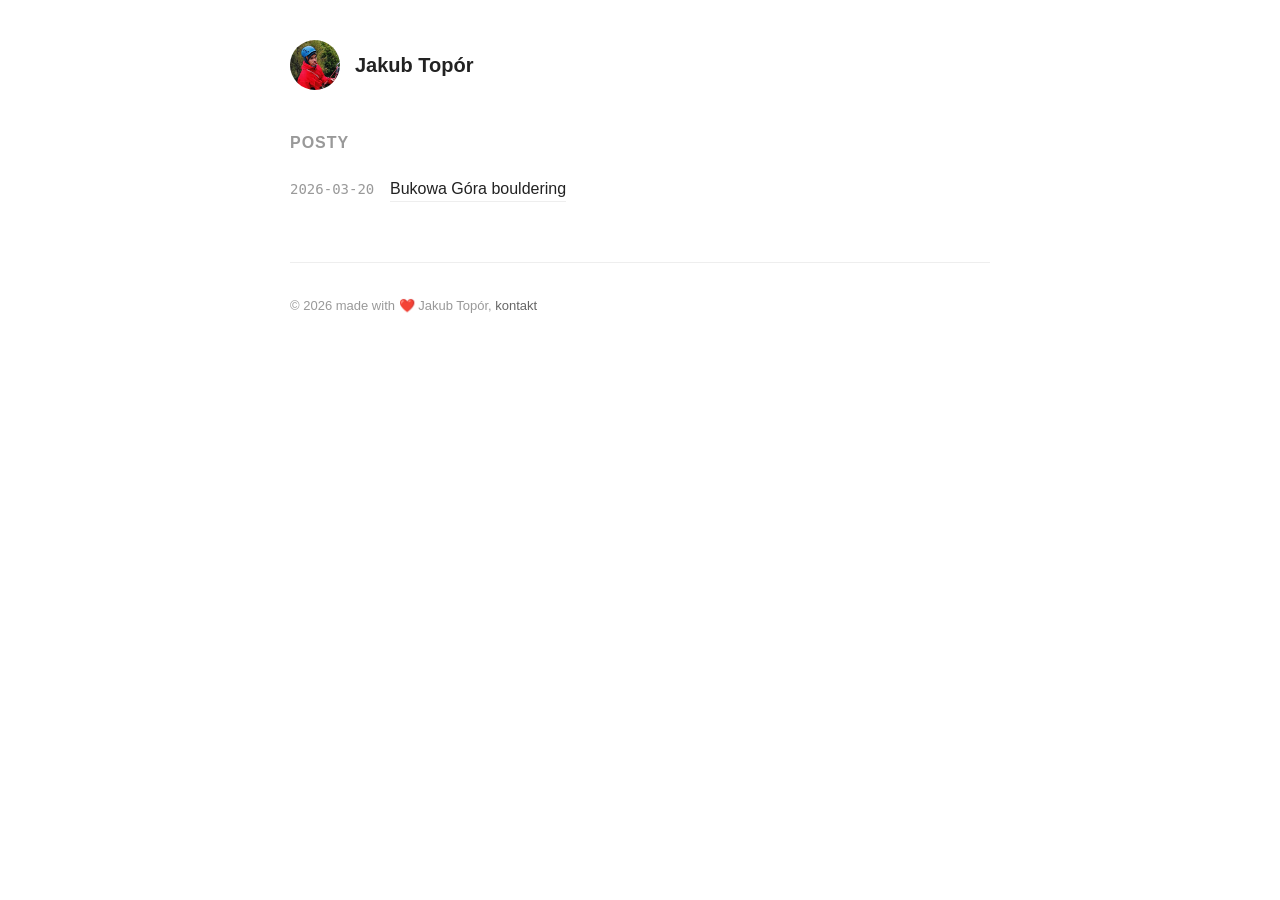
==== index.html @ a0dd06a0 "dodanie komentarzy" ====
<!DOCTYPE html>
<html lang="pl">
<head>
    <meta charset="UTF-8">
    <meta name="viewport" content="width=device-width, initial-scale=1.0">
    <title>Jakub Topór</title>
    <style>
        /* Styl inspirowany minimalizmem Haxley */
        body {
            font-family: -apple-system, BlinkMacSystemFont, "Segoe UI", Roboto, Helvetica, Arial, sans-serif;
            line-height: 1.6;
            color: #222;
            background: #fff;
            margin: 0;
            padding: 0;
        }

        .container {
            max-width: 700px;
            margin: 0 auto;
            padding: 40px 20px;
        }

        /* Nagłówek: Zdjęcie po lewej, tekst po prawej */
        header {
            margin-bottom: 40px;
        }

        .header-profile {
            display: flex;
            align-items: center;
        }

        .avatar {
            width: 50px; /* Małe zdjęcie */
            height: 50px;
            border-radius: 50%; /* Okrągłe */
            object-fit: cover;
            margin-right: 15px; /* Odstęp od tekstu */
            border: none; /* Brak ramki */
        }

        .header-text h1 {
            margin: 0;
            font-size: 20px;
            font-weight: 700;
        }

        .subtitle {
            margin: 0;
            font-size: 14px;
            color: #666;
        }

        /* Lista postów */
        h2 {
            font-size: 16px;
            text-transform: uppercase;
            letter-spacing: 1px;
            margin-bottom: 20px;
            color: #999;
        }

        .posts {
            list-style: none;
            padding: 0;
            margin: 0;
        }

        .posts li {
            margin-bottom: 12px;
            display: flex;
            align-items: baseline;
        }

        .date {
            font-family: monospace;
            font-size: 14px;
            color: #999;
            margin-right: 15px;
            min-width: 85px;
        }

        .posts a {
            color: #222;
            text-decoration: none;
            border-bottom: 1px solid #eee;
        }

        .posts a:hover {
            border-bottom: 1px solid #222;
        }

        /* Stopka */
        footer {
            margin-top: 60px;
            font-size: 13px;
            color: #999;
            border-top: 1px solid #eee;
            padding-top: 20px;
        }

        footer a {
            color: #666;
            text-decoration: none;
        }

        /* Mobile */
        @media (max-width: 480px) {
            .date {
                display: block;
                margin-bottom: 2px;
            }
            .posts li {
                display: block;
                margin-bottom: 15px;
            }
        }
    </style>
</head>
<body>

    <div class="container">
        <header>
            <div class="header-profile">
                <img src="awatar.jpeg" alt="Zdjęcie Jakub Topór" class="avatar">
                <div class="header-text">
                    <h1>Jakub Topór</h1>
                </div>
            </div>
        </header>

        <main>
            <h2>Posty</h2>
            <ul class="posts">
                <li>
                    <span class="date">2026-03-20</span>
                    <a href="2025_03_20_bukowa_gora/2025_03_20_bukowa_gora.html">Bukowa Góra bouldering</a>
                </li>
            </ul>
        </main>

        <footer>
            <p>© 2026 made with ❤️ Jakub Topór, <a href="mailto:jakubtopor@proton.me">kontakt</a></p>
        </footer>
    </div>

</body>
</html>
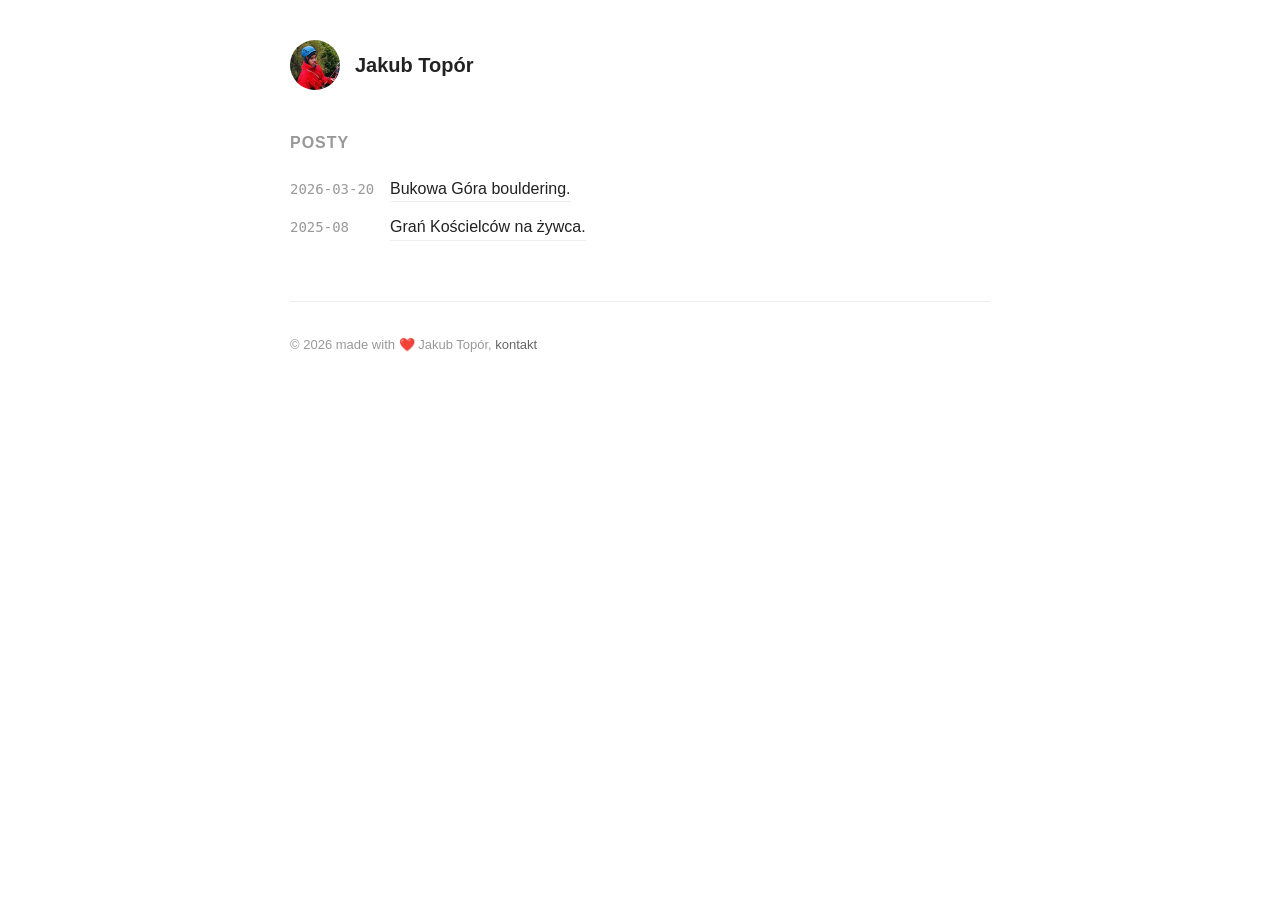
==== commit fb1f2b00: "post o grani koscielcow" ====
--- a/index.html
+++ b/index.html
@@ -135,7 +135,11 @@
             <ul class="posts">
                 <li>
                     <span class="date">2026-03-20</span>
-                    <a href="2025_03_20_bukowa_gora/2025_03_20_bukowa_gora.html">Bukowa Góra bouldering</a>
+                    <a href="2025_03_20_bukowa_gora/2025_03_20_bukowa_gora.html">Bukowa Góra bouldering.</a>
+                </li>
+                 <li>
+                    <span class="date">2025-08</span>
+                    <a href="gran_koscielcow/2025_08_gran_koscielcow.html">Grań Kościelców na żywca.</a>
                 </li>
             </ul>
         </main>
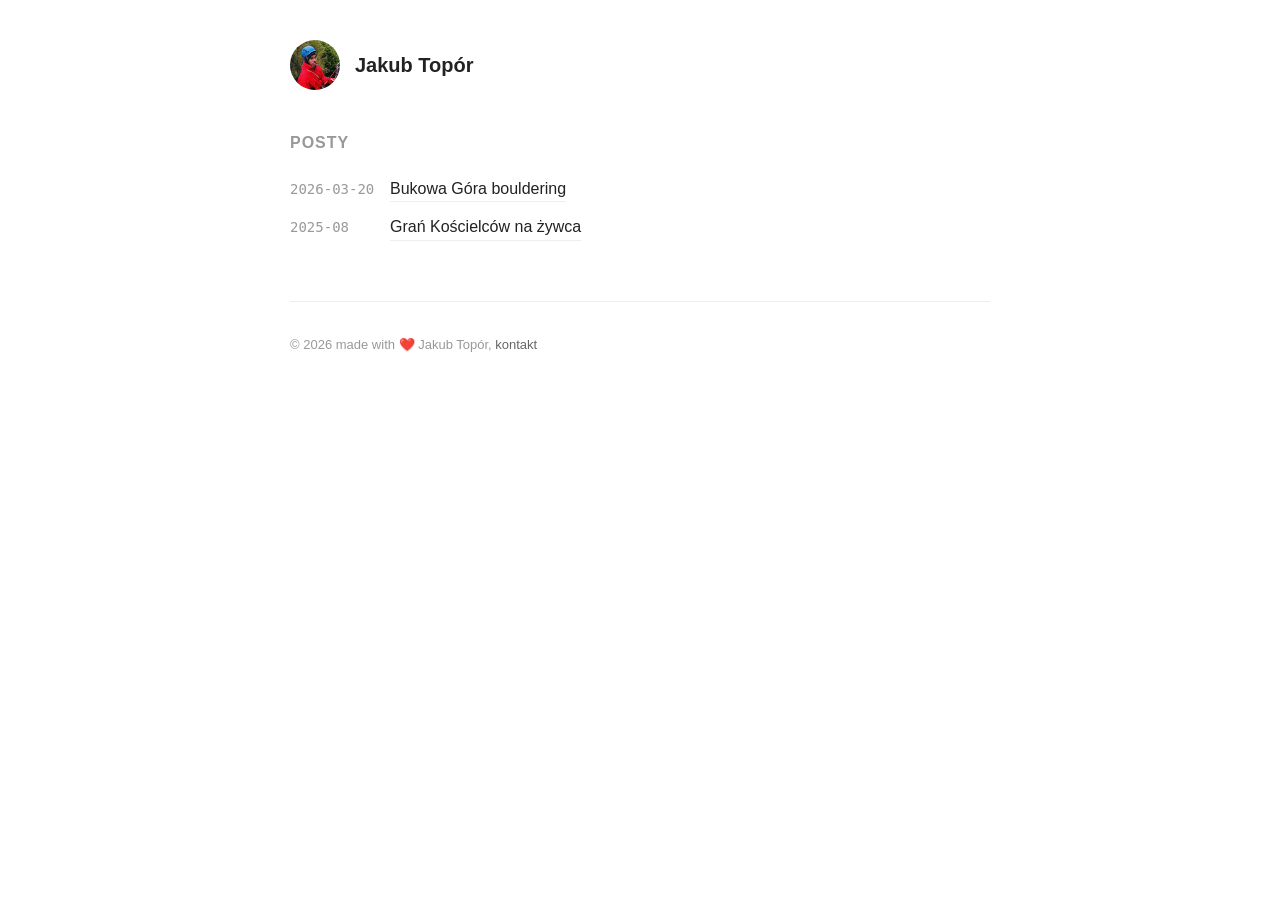
==== commit 93a020be: "post o grani koscielcow" ====
--- a/index.html
+++ b/index.html
@@ -135,11 +135,11 @@
             <ul class="posts">
                 <li>
                     <span class="date">2026-03-20</span>
-                    <a href="2025_03_20_bukowa_gora/2025_03_20_bukowa_gora.html">Bukowa Góra bouldering.</a>
+                    <a href="2025_03_20_bukowa_gora/2025_03_20_bukowa_gora.html">Bukowa Góra bouldering</a>
                 </li>
                  <li>
                     <span class="date">2025-08</span>
-                    <a href="gran_koscielcow/2025_08_gran_koscielcow.html">Grań Kościelców na żywca.</a>
+                    <a href="gran_koscielcow/2025_08_gran_koscielcow.html">Grań Kościelców na żywca</a>
                 </li>
             </ul>
         </main>
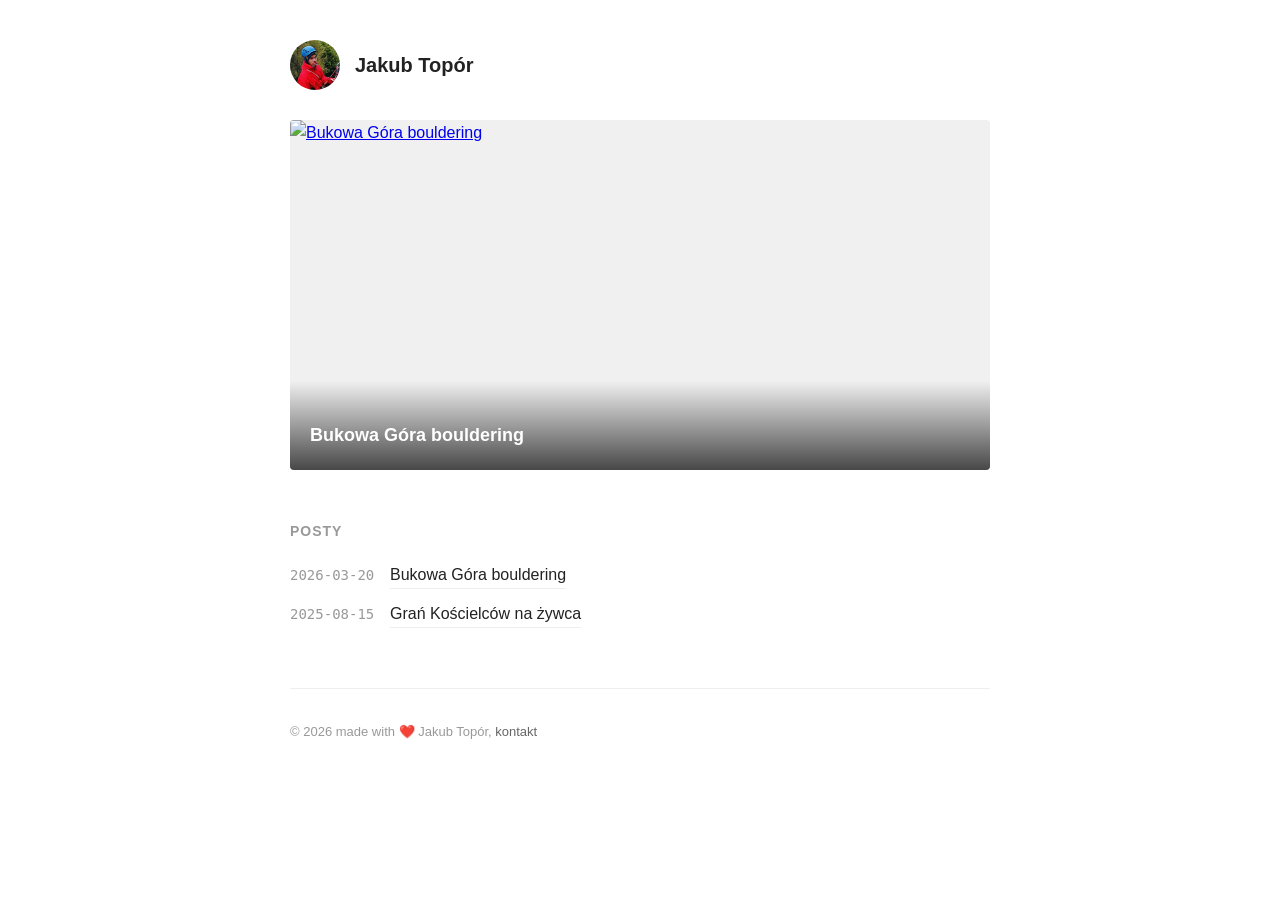
==== commit 512a2055: "post o grani koscielcow" ====
--- a/index.html
+++ b/index.html
@@ -5,7 +5,7 @@
     <meta name="viewport" content="width=device-width, initial-scale=1.0">
     <title>Jakub Topór</title>
     <style>
-        /* Styl inspirowany minimalizmem Haxley */
+        /* Styl minimalizmu Haxley */
         body {
             font-family: -apple-system, BlinkMacSystemFont, "Segoe UI", Roboto, Helvetica, Arial, sans-serif;
             line-height: 1.6;
@@ -21,10 +21,7 @@
             padding: 40px 20px;
         }
 
-        /* Nagłówek: Zdjęcie po lewej, tekst po prawej */
-        header {
-            margin-bottom: 40px;
-        }
+        header { margin-bottom: 20px; }
 
         .header-profile {
             display: flex;
@@ -32,12 +29,11 @@
         }
 
         .avatar {
-            width: 50px; /* Małe zdjęcie */
+            width: 50px;
             height: 50px;
-            border-radius: 50%; /* Okrągłe */
+            border-radius: 50%;
             object-fit: cover;
-            margin-right: 15px; /* Odstęp od tekstu */
-            border: none; /* Brak ramki */
+            margin-right: 15px;
         }
 
         .header-text h1 {
@@ -46,26 +42,53 @@
             font-weight: 700;
         }
 
-        .subtitle {
-            margin: 0;
+        /* KARUZELA */
+        .slider-container {
+            width: 100%;
+            height: 350px;
+            margin: 30px 0 50px 0;
+            position: relative;
+            overflow: hidden;
+            border-radius: 4px;
+            background: #f0f0f0;
+        }
+
+        .slide {
+            position: absolute;
+            top: 0; left: 0;
+            width: 100%; height: 100%;
+            opacity: 0;
+            transition: opacity 1s ease-in-out;
+            display: block;
+        }
+
+        .slide.active { opacity: 1; }
+
+        .slide img {
+            width: 100%; height: 100%;
+            object-fit: cover;
+        }
+
+        .slide-title {
+            position: absolute;
+            bottom: 0; left: 0; right: 0;
+            color: white;
+            font-size: 18px;
+            font-weight: 600;
+            padding: 40px 20px 20px;
+            background: linear-gradient(transparent, rgba(0,0,0,0.7));
+        }
+
+        /* LISTA POSTÓW */
+        h2 {
             font-size: 14px;
-            color: #666;
-        }
-
-        /* Lista postów */
-        h2 {
-            font-size: 16px;
             text-transform: uppercase;
             letter-spacing: 1px;
             margin-bottom: 20px;
             color: #999;
         }
 
-        .posts {
-            list-style: none;
-            padding: 0;
-            margin: 0;
-        }
+        .posts { list-style: none; padding: 0; margin: 0; }
 
         .posts li {
             margin-bottom: 12px;
@@ -87,11 +110,8 @@
             border-bottom: 1px solid #eee;
         }
 
-        .posts a:hover {
-            border-bottom: 1px solid #222;
-        }
-
-        /* Stopka */
+        .posts a:hover { border-bottom: 1px solid #222; }
+
         footer {
             margin-top: 60px;
             font-size: 13px;
@@ -100,21 +120,12 @@
             padding-top: 20px;
         }
 
-        footer a {
-            color: #666;
-            text-decoration: none;
-        }
-
-        /* Mobile */
+        footer a { color: #666; text-decoration: none; }
+
         @media (max-width: 480px) {
-            .date {
-                display: block;
-                margin-bottom: 2px;
-            }
-            .posts li {
-                display: block;
-                margin-bottom: 15px;
-            }
+            .slider-container { height: 250px; }
+            .date { display: block; margin-bottom: 2px; }
+            .posts li { display: block; margin-bottom: 15px; }
         }
     </style>
 </head>
@@ -123,23 +134,27 @@
     <div class="container">
         <header>
             <div class="header-profile">
-                <img src="awatar.jpeg" alt="Zdjęcie Jakub Topór" class="avatar">
+                <img src="img/avatar.jpeg" alt="Zdjęcie Jakub Topór" class="avatar">
                 <div class="header-text">
                     <h1>Jakub Topór</h1>
                 </div>
             </div>
         </header>
 
+        <div id="hero-slider" class="slider-container"></div>
+
         <main>
             <h2>Posty</h2>
             <ul class="posts">
-                <li>
+                <li class="post-item">
                     <span class="date">2026-03-20</span>
-                    <a href="2025_03_20_bukowa_gora/2025_03_20_bukowa_gora.html">Bukowa Góra bouldering</a>
+                    <a href="posts/2026_03_20_bukowa_gora/2026_03_20_bukowa_gora.html" 
+                       data-img="posts/2026_03_20_bukowa_gora/bukowa_gora_1.jpeg">Bukowa Góra bouldering</a>
                 </li>
-                 <li>
-                    <span class="date">2025-08</span>
-                    <a href="gran_koscielcow/2025_08_gran_koscielcow.html">Grań Kościelców na żywca</a>
+                 <li class="post-item">
+                    <span class="date">2025-08-15</span>
+                    <a href="posts/2025_08_15_gran_koscielcow/2025_08_15_gran_koscielcow.html" 
+                       data-img="posts/2025_08_15_gran_koscielcow/gran_koscielcow_7.jpeg">Grań Kościelców na żywca</a>
                 </li>
             </ul>
         </main>
@@ -149,5 +164,47 @@
         </footer>
     </div>
 
+    <script>
+        document.addEventListener('DOMContentLoaded', () => {
+            // Pobieramy linki z listy postów
+            const postItems = Array.from(document.querySelectorAll('.post-item a'));
+            const slider = document.getElementById('hero-slider');
+
+            // Wybieramy losowe 3 posty
+            const shuffled = postItems.sort(() => 0.5 - Math.random());
+            const selected = shuffled.slice(0, 3);
+
+            selected.forEach((post, index) => {
+                const link = post.getAttribute('href');
+                const title = post.innerText;
+                const img = post.getAttribute('data-img');
+
+                if (img) {
+                    const slide = document.createElement('a');
+                    slide.href = link;
+                    slide.className = index === 0 ? 'slide active' : 'slide';
+                    slide.innerHTML = `
+                        <img src="${img}" alt="${title}">
+                        <div class="slide-title">${title}</div>
+                    `;
+                    slider.appendChild(slide);
+                }
+            });
+
+            // Logika przesuwania slajdów
+            let current = 0;
+            const slides = document.querySelectorAll('.slide');
+            if (slides.length > 1) {
+                setInterval(() => {
+                    slides[current].classList.remove('active');
+                    current = (current + 1) % slides.length;
+                    slides[current].classList.add('active');
+                }, 5000);
+            } else if (slides.length === 0) {
+                slider.style.display = 'none';
+            }
+        });
+    </script>
+
 </body>
 </html>
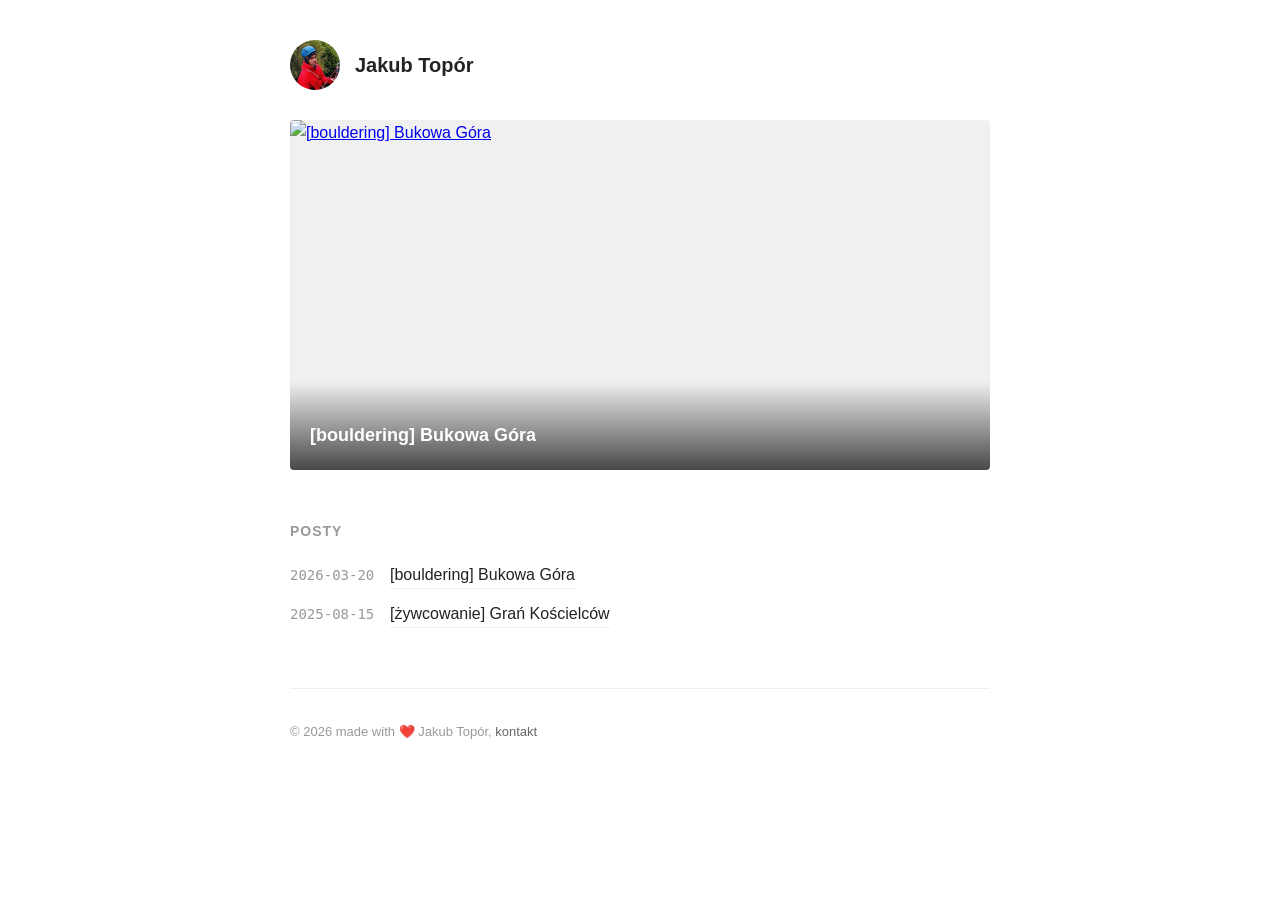
==== commit 9ee00a76: "post o grani koscielcow" ====
--- a/index.html
+++ b/index.html
@@ -149,12 +149,12 @@
                 <li class="post-item">
                     <span class="date">2026-03-20</span>
                     <a href="posts/2026_03_20_bukowa_gora/2026_03_20_bukowa_gora.html" 
-                       data-img="posts/2026_03_20_bukowa_gora/bukowa_gora_1.jpeg">Bukowa Góra bouldering</a>
+                       data-img="posts/2026_03_20_bukowa_gora/bukowa_gora_1.jpeg">[bouldering] Bukowa Góra</a>
                 </li>
                  <li class="post-item">
                     <span class="date">2025-08-15</span>
                     <a href="posts/2025_08_15_gran_koscielcow/2025_08_15_gran_koscielcow.html" 
-                       data-img="posts/2025_08_15_gran_koscielcow/gran_koscielcow_7.jpeg">Grań Kościelców na żywca</a>
+                       data-img="posts/2025_08_15_gran_koscielcow/gran_koscielcow_7.jpeg">[żywcowanie] Grań Kościelców</a>
                 </li>
             </ul>
         </main>
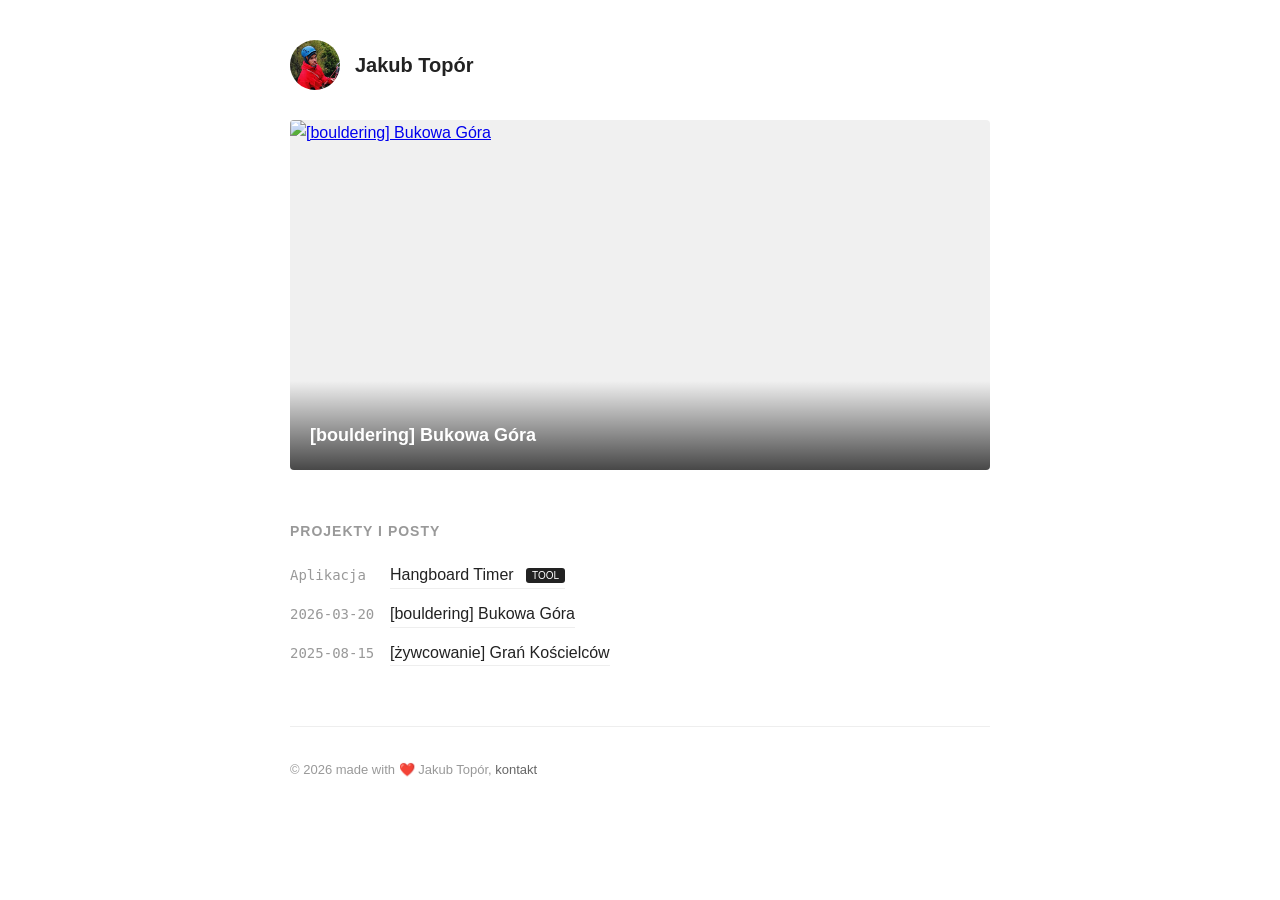
==== commit eb1e6fb8: "hangboard" ====
--- a/index.html
+++ b/index.html
@@ -112,6 +112,17 @@
 
         .posts a:hover { border-bottom: 1px solid #222; }
 
+        .app-badge {
+            font-size: 10px;
+            background: #222;
+            color: #fff;
+            padding: 2px 6px;
+            border-radius: 3px;
+            text-transform: uppercase;
+            margin-left: 8px;
+            vertical-align: middle;
+        }
+
         footer {
             margin-top: 60px;
             font-size: 13px;
@@ -144,8 +155,13 @@
         <div id="hero-slider" class="slider-container"></div>
 
         <main>
-            <h2>Posty</h2>
+            <h2>Projekty i Posty</h2>
             <ul class="posts">
+                <li class="post-item">
+                    <span class="date">Aplikacja</span>
+                    <a href="hangboard.html">Hangboard Timer <span class="app-badge">Tool</span></a>
+                </li>
+                
                 <li class="post-item">
                     <span class="date">2026-03-20</span>
                     <a href="posts/2026_03_20_bukowa_gora/2026_03_20_bukowa_gora.html" 
@@ -166,8 +182,8 @@
 
     <script>
         document.addEventListener('DOMContentLoaded', () => {
-            // Pobieramy linki z listy postów
-            const postItems = Array.from(document.querySelectorAll('.post-item a'));
+            // Pobieramy linki z listy postów (tylko te, które mają zdjęcie do slidera)
+            const postItems = Array.from(document.querySelectorAll('.post-item a[data-img]'));
             const slider = document.getElementById('hero-slider');
 
             // Wybieramy losowe 3 posty
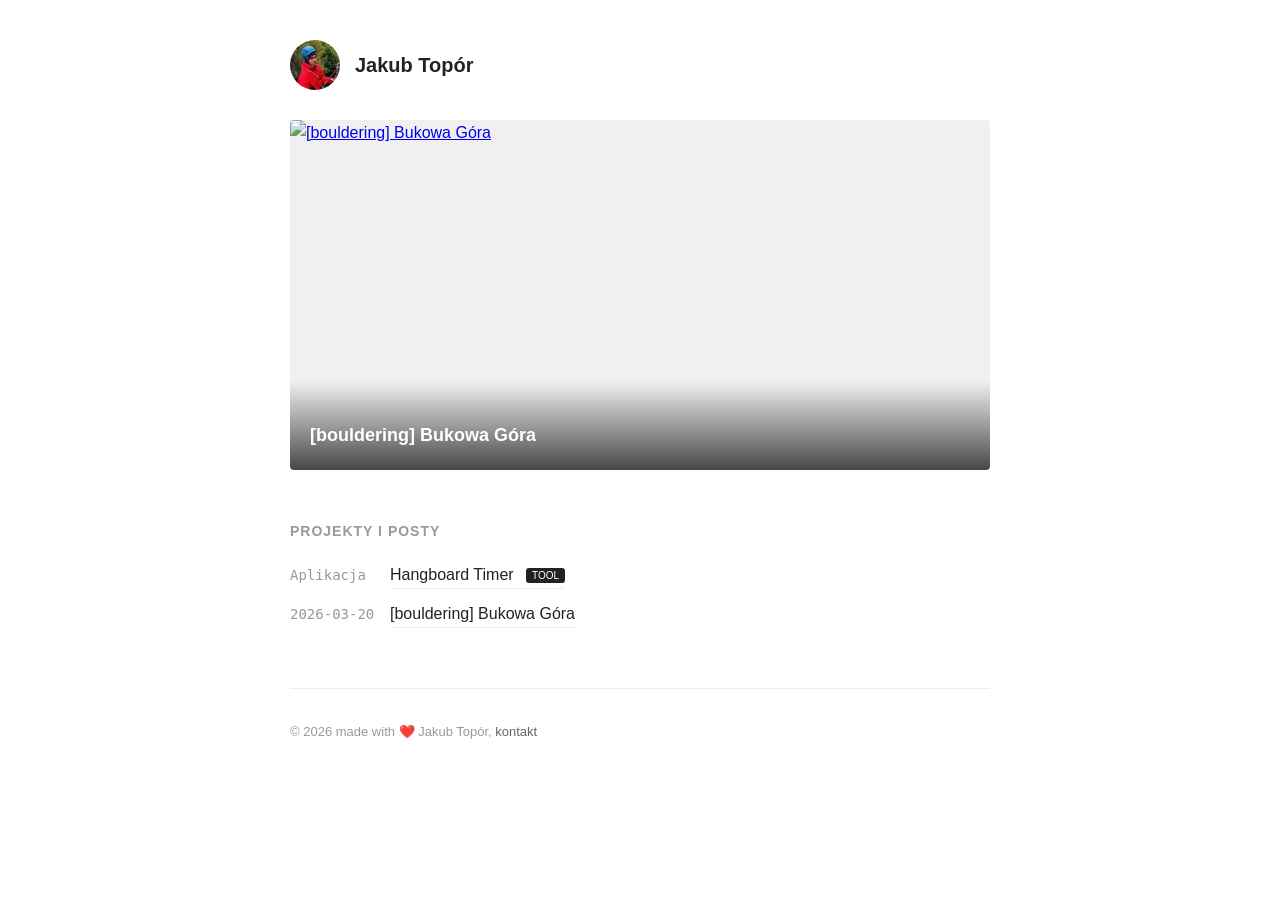
==== commit b015a7e3: "hangboard" ====
--- a/index.html
+++ b/index.html
@@ -167,11 +167,6 @@
                     <a href="posts/2026_03_20_bukowa_gora/2026_03_20_bukowa_gora.html" 
                        data-img="posts/2026_03_20_bukowa_gora/bukowa_gora_1.jpeg">[bouldering] Bukowa Góra</a>
                 </li>
-                 <li class="post-item">
-                    <span class="date">2025-08-15</span>
-                    <a href="posts/2025_08_15_gran_koscielcow/2025_08_15_gran_koscielcow.html" 
-                       data-img="posts/2025_08_15_gran_koscielcow/gran_koscielcow_7.jpeg">[żywcowanie] Grań Kościelców</a>
-                </li>
             </ul>
         </main>
 
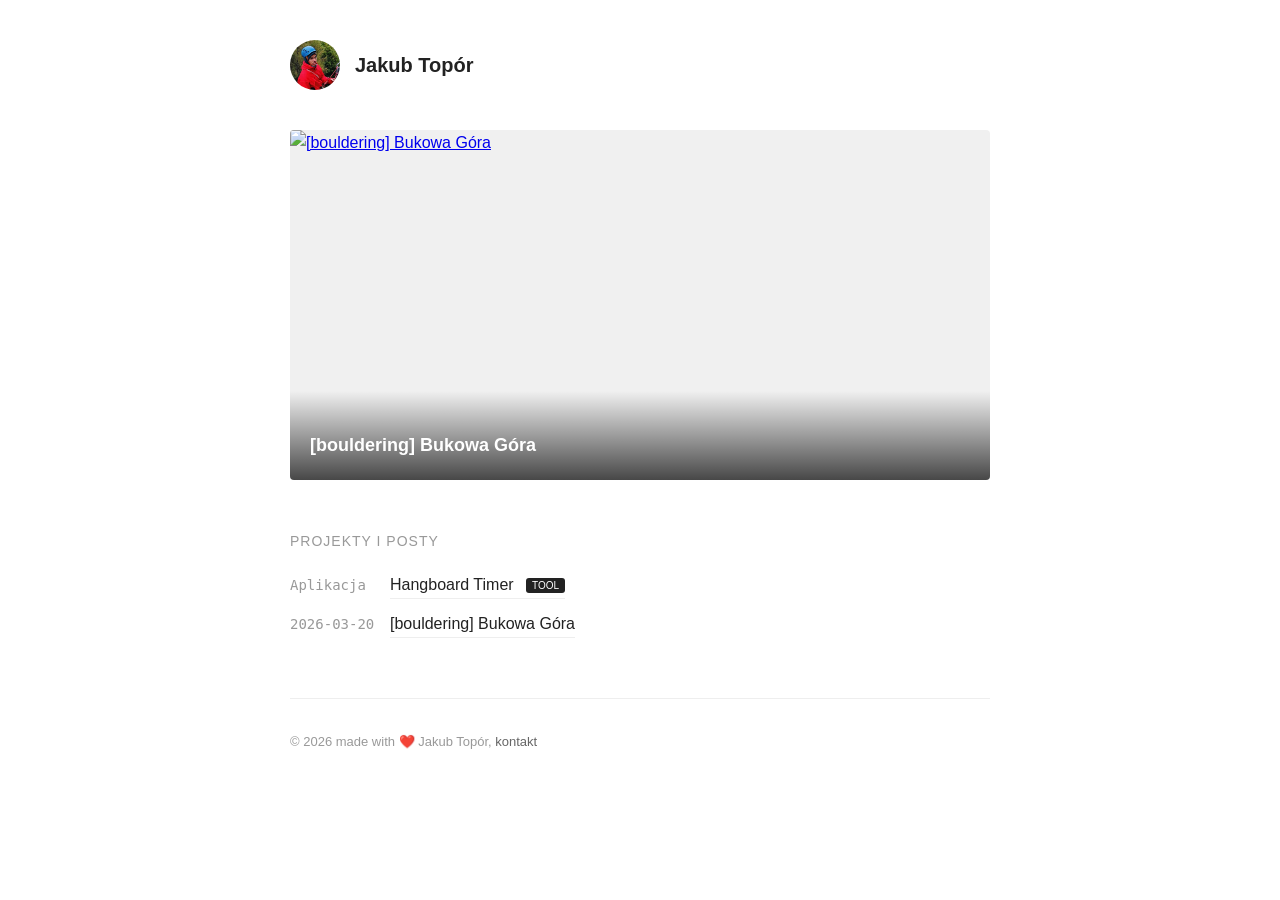
==== commit 639c5232: "polityka prywatnosci" ====
--- a/index.html
+++ b/index.html
@@ -4,141 +4,7 @@
     <meta charset="UTF-8">
     <meta name="viewport" content="width=device-width, initial-scale=1.0">
     <title>Jakub Topór</title>
-    <style>
-        /* Styl minimalizmu Haxley */
-        body {
-            font-family: -apple-system, BlinkMacSystemFont, "Segoe UI", Roboto, Helvetica, Arial, sans-serif;
-            line-height: 1.6;
-            color: #222;
-            background: #fff;
-            margin: 0;
-            padding: 0;
-        }
-
-        .container {
-            max-width: 700px;
-            margin: 0 auto;
-            padding: 40px 20px;
-        }
-
-        header { margin-bottom: 20px; }
-
-        .header-profile {
-            display: flex;
-            align-items: center;
-        }
-
-        .avatar {
-            width: 50px;
-            height: 50px;
-            border-radius: 50%;
-            object-fit: cover;
-            margin-right: 15px;
-        }
-
-        .header-text h1 {
-            margin: 0;
-            font-size: 20px;
-            font-weight: 700;
-        }
-
-        /* KARUZELA */
-        .slider-container {
-            width: 100%;
-            height: 350px;
-            margin: 30px 0 50px 0;
-            position: relative;
-            overflow: hidden;
-            border-radius: 4px;
-            background: #f0f0f0;
-        }
-
-        .slide {
-            position: absolute;
-            top: 0; left: 0;
-            width: 100%; height: 100%;
-            opacity: 0;
-            transition: opacity 1s ease-in-out;
-            display: block;
-        }
-
-        .slide.active { opacity: 1; }
-
-        .slide img {
-            width: 100%; height: 100%;
-            object-fit: cover;
-        }
-
-        .slide-title {
-            position: absolute;
-            bottom: 0; left: 0; right: 0;
-            color: white;
-            font-size: 18px;
-            font-weight: 600;
-            padding: 40px 20px 20px;
-            background: linear-gradient(transparent, rgba(0,0,0,0.7));
-        }
-
-        /* LISTA POSTÓW */
-        h2 {
-            font-size: 14px;
-            text-transform: uppercase;
-            letter-spacing: 1px;
-            margin-bottom: 20px;
-            color: #999;
-        }
-
-        .posts { list-style: none; padding: 0; margin: 0; }
-
-        .posts li {
-            margin-bottom: 12px;
-            display: flex;
-            align-items: baseline;
-        }
-
-        .date {
-            font-family: monospace;
-            font-size: 14px;
-            color: #999;
-            margin-right: 15px;
-            min-width: 85px;
-        }
-
-        .posts a {
-            color: #222;
-            text-decoration: none;
-            border-bottom: 1px solid #eee;
-        }
-
-        .posts a:hover { border-bottom: 1px solid #222; }
-
-        .app-badge {
-            font-size: 10px;
-            background: #222;
-            color: #fff;
-            padding: 2px 6px;
-            border-radius: 3px;
-            text-transform: uppercase;
-            margin-left: 8px;
-            vertical-align: middle;
-        }
-
-        footer {
-            margin-top: 60px;
-            font-size: 13px;
-            color: #999;
-            border-top: 1px solid #eee;
-            padding-top: 20px;
-        }
-
-        footer a { color: #666; text-decoration: none; }
-
-        @media (max-width: 480px) {
-            .slider-container { height: 250px; }
-            .date { display: block; margin-bottom: 2px; }
-            .posts li { display: block; margin-bottom: 15px; }
-        }
-    </style>
+    <link rel="stylesheet" href="css/main.css">
 </head>
 <body>
 
@@ -152,6 +18,7 @@
             </div>
         </header>
 
+        <!-- Slider hero — wypełniany dynamicznie przez JS na podstawie listy postów poniżej. -->
         <div id="hero-slider" class="slider-container"></div>
 
         <main>
@@ -161,10 +28,14 @@
                     <span class="date">Aplikacja</span>
                     <a href="hangboard.html">Hangboard Timer <span class="app-badge">Tool</span></a>
                 </li>
-                
+
+                <!--
+                    data-img — ścieżka do zdjęcia okładkowego dla slidera hero.
+                    Posty bez atrybutu data-img nie trafią do slidera.
+                -->
                 <li class="post-item">
                     <span class="date">2026-03-20</span>
-                    <a href="posts/2026_03_20_bukowa_gora/2026_03_20_bukowa_gora.html" 
+                    <a href="posts/2026_03_20_bukowa_gora/2026_03_20_bukowa_gora.html"
                        data-img="posts/2026_03_20_bukowa_gora/bukowa_gora_1.jpeg">[bouldering] Bukowa Góra</a>
                 </li>
             </ul>
@@ -177,45 +48,51 @@
 
     <script>
         document.addEventListener('DOMContentLoaded', () => {
-            // Pobieramy linki z listy postów (tylko te, które mają zdjęcie do slidera)
+
+            // Zbieramy tylko te posty, które mają atrybut data-img (zdjęcie okładkowe).
             const postItems = Array.from(document.querySelectorAll('.post-item a[data-img]'));
-            const slider = document.getElementById('hero-slider');
+            const slider    = document.getElementById('hero-slider');
 
-            // Wybieramy losowe 3 posty
-            const shuffled = postItems.sort(() => 0.5 - Math.random());
-            const selected = shuffled.slice(0, 3);
+            // Tasujemy tablicę i bierzemy maksymalnie 3 posty do slidera.
+            const selected = postItems
+                .sort(() => 0.5 - Math.random())
+                .slice(0, 3);
 
+            // Budujemy slajdy i wstawiamy je do kontenera.
             selected.forEach((post, index) => {
-                const link = post.getAttribute('href');
+                const link  = post.getAttribute('href');
                 const title = post.innerText;
-                const img = post.getAttribute('data-img');
+                const img   = post.getAttribute('data-img');
 
-                if (img) {
-                    const slide = document.createElement('a');
-                    slide.href = link;
-                    slide.className = index === 0 ? 'slide active' : 'slide';
-                    slide.innerHTML = `
-                        <img src="${img}" alt="${title}">
-                        <div class="slide-title">${title}</div>
-                    `;
-                    slider.appendChild(slide);
-                }
+                if (!img) return;
+
+                const slide = document.createElement('a');
+                slide.href      = link;
+                // Pierwszy slajd od razu widoczny — pozostałe czekają na rotację.
+                slide.className = index === 0 ? 'slide active' : 'slide';
+                slide.innerHTML = `
+                    <img src="${img}" alt="${title}">
+                    <div class="slide-title">${title}</div>
+                `;
+                slider.appendChild(slide);
             });
 
-            // Logika przesuwania slajdów
-            let current = 0;
+            // Uruchamiamy automatyczną rotację tylko jeśli jest więcej niż 1 slajd.
             const slides = document.querySelectorAll('.slide');
+
             if (slides.length > 1) {
+                let current = 0;
                 setInterval(() => {
                     slides[current].classList.remove('active');
-                    current = (current + 1) % slides.length;
+                    current = (current + 1) % slides.length; // zapętlamy na końcu
                     slides[current].classList.add('active');
-                }, 5000);
+                }, 5000); // zmiana co 5 sekund
             } else if (slides.length === 0) {
+                // Brak postów ze zdjęciami — ukrywamy pusty kontener slidera.
                 slider.style.display = 'none';
             }
         });
     </script>
 
 </body>
-</html>+</html>
--- a/css/main.css
+++ b/css/main.css
@@ -0,0 +1,340 @@
+/* =============================================================================
+   main.css
+   Wspólne style dla całej strony jakubtopor.github.io.
+
+   Używany przez: index.html, hangboard.html, privacy.html,
+                  posts//NAZWA_POSTA.html
+
+   Sekcje:
+    1. Reset & Base
+    2. Layout
+    3. Header & Nawigacja
+    4. Footer
+    5. Strona główna — slider hero
+    6. Strona główna — lista postów
+    7. Strony postów — artykuł
+    8. Responsive (≤ 480px)
+   ============================================================================= */
+
+
+/* =============================================================================
+   1. RESET & BASE
+   ============================================================================= */
+
+body {
+  /*
+   * System font stack — używa czcionki natywnej dla danego systemu,
+   * bez ładowania zewnętrznych zasobów (zero opóźnienia, spójny wygląd).
+   *
+   *  -apple-system       → San Francisco na macOS/iOS (Safari)
+   *  BlinkMacSystemFont  → San Francisco na macOS (Chrome/Blink)
+   *  "Segoe UI"          → Windows 10/11
+   *  Roboto              → Android i ChromeOS
+   *  Helvetica           → starszy macOS (fallback przed Arial)
+   *  Arial               → uniwersalny fallback Windows/Linux
+   *  sans-serif          → ostateczny fallback — domyślna bezszeryfowa przeglądarki
+   */
+  font-family: -apple-system, BlinkMacSystemFont, "Segoe UI", Roboto, Helvetica, Arial, sans-serif;
+  line-height: 1.6;
+  color: #222;
+  background: #fff;
+  margin: 0;
+  padding: 0;
+}
+
+
+/* =============================================================================
+   2. LAYOUT
+   ============================================================================= */
+
+/* Centralny kontener treści — ogranicza szerokość i dodaje marginesy boczne. */
+.container {
+  max-width: 700px;
+  margin: 0 auto;
+  padding: 40px 20px;
+}
+
+
+/* =============================================================================
+   3. HEADER & NAWIGACJA
+   ============================================================================= */
+
+header {
+  margin-bottom: 40px;
+}
+
+/*
+ * Wrapper z avatarem i tekstem — używamy go jako <a> na podstronach,
+ * żeby cały blok był klikalnym linkiem powrotnym do strony głównej.
+ */
+.header-profile {
+  display: flex;
+  align-items: center;
+  text-decoration: none; /* usuwa podkreślenie gdy jest <a> */
+  color: inherit;        /* dziedziczy kolor tekstu zamiast domyślnego niebieskiego */
+}
+
+.avatar {
+  width: 50px;
+  height: 50px;
+  border-radius: 50%;  /* okrągłe zdjęcie */
+  object-fit: cover;   /* kadruje bez rozciągania */
+  margin-right: 15px;
+  border: none;
+}
+
+.header-text h1 {
+  margin: 0;
+  font-size: 20px;
+  font-weight: 700;
+}
+
+/* Opcjonalny podtytuł pod imieniem, używany np. w hangboard.html. */
+.header-text .subtitle {
+  font-size: 13px;
+  color: #999;
+  margin: 0;
+}
+
+/* Pasek nawigacji z linkami powrotnymi (← powrót). */
+nav {
+  margin-top: 10px;
+  font-size: 13px;
+}
+
+nav a {
+  color: #666;
+  text-decoration: none;
+  /* Subtelne podkreślenie jako element UI zamiast domyślnego stylu przeglądarki. */
+  border-bottom: 1px solid #eee;
+}
+
+nav a:hover {
+  border-bottom-color: #222;
+  color: #222;
+}
+
+/*
+ * Globalne h2 — styl etykiet sekcji (małe litery, duże odstępy).
+ * Nadpisywane na stronach postów dla tytułu artykułu (article h2).
+ */
+h2 {
+  font-size: 14px;
+  text-transform: uppercase;
+  letter-spacing: 1px;
+  margin-bottom: 20px;
+  color: #999;
+  font-weight: 400;
+}
+
+
+/* =============================================================================
+   4. FOOTER
+   ============================================================================= */
+
+footer {
+  margin-top: 60px;
+  font-size: 13px;
+  color: #999;
+  border-top: 1px solid #eee;
+  padding-top: 20px;
+}
+
+footer a {
+  color: #666;
+  text-decoration: none;
+}
+
+
+/* =============================================================================
+   5. STRONA GŁÓWNA — SLIDER HERO
+   ============================================================================= */
+
+/*
+ * Kontener slidera z overflow: hidden ukrywa slajdy, które wychodzą poza obszar.
+ * Pozycja relative jest bazą dla absolutnie pozycjonowanych slajdów.
+ */
+.slider-container {
+  width: 100%;
+  height: 350px;
+  margin: 30px 0 50px 0;
+  position: relative;
+  overflow: hidden;
+  border-radius: 4px;
+  background: #f0f0f0; /* kolor placeholder gdy zdjęcia się ładują */
+}
+
+/*
+ * Każdy slajd jest absolutnie nałożony na kontener.
+ * Domyślnie niewidoczny (opacity: 0) — widoczna jest tylko klasa .active.
+ */
+.slide {
+  position: absolute;
+  top: 0; left: 0;
+  width: 100%; height: 100%;
+  opacity: 0;
+  transition: opacity 1s ease-in-out; /* płynne przejście między slajdami */
+  display: block;
+}
+
+.slide.active {
+  opacity: 1;
+}
+
+/* Zdjęcie wypełnia cały slajd bez deformacji. */
+.slide img {
+  width: 100%; height: 100%;
+  object-fit: cover;
+}
+
+/*
+ * Tytuł postaci na dole slajdu.
+ * Gradient od przezroczystego do czarnego zapewnia czytelność tekstu na zdjęciu.
+ */
+.slide-title {
+  position: absolute;
+  bottom: 0; left: 0; right: 0;
+  color: white;
+  font-size: 18px;
+  font-weight: 600;
+  padding: 40px 20px 20px;
+  background: linear-gradient(transparent, rgba(0,0,0,0.7));
+}
+
+
+/* =============================================================================
+   6. STRONA GŁÓWNA — LISTA POSTÓW
+   ============================================================================= */
+
+.posts {
+  list-style: none;
+  padding: 0;
+  margin: 0;
+}
+
+.posts li {
+  margin-bottom: 12px;
+  display: flex;
+  align-items: baseline; /* wyrównanie daty i tytułu do linii bazowej tekstu */
+}
+
+/* Monospacowa data wyrównana do stałej szerokości — zachowuje pionową oś tytułów. */
+.date {
+  font-family: monospace;
+  font-size: 14px;
+  color: #999;
+  margin-right: 15px;
+  min-width: 85px;
+}
+
+.posts a {
+  color: #222;
+  text-decoration: none;
+  border-bottom: 1px solid #eee;
+}
+
+.posts a:hover {
+  border-bottom: 1px solid #222;
+}
+
+/* Mała etykieta "Tool" / "App" wyróżniająca projekty na liście postów. */
+.app-badge {
+  font-size: 10px;
+  background: #222;
+  color: #fff;
+  padding: 2px 6px;
+  border-radius: 3px;
+  text-transform: uppercase;
+  margin-left: 8px;
+  vertical-align: middle;
+}
+
+
+/* =============================================================================
+   7. STRONY POSTÓW — ARTYKUŁ
+   ============================================================================= */
+
+/* Link powrotny nad artykułem. */
+.back-link {
+  display: inline-block;
+  margin-bottom: 30px;
+  font-size: 14px;
+  color: #999;
+  text-decoration: none;
+}
+
+.back-link:hover {
+  color: #222;
+}
+
+/*
+ * Tytuł artykułu — nadpisuje globalne h2 (etykiety sekcji).
+ * Duże, pogrubione, bez efektów typograficznych globalnego h2.
+ */
+article h2 {
+  font-size: 28px;
+  margin-bottom: 10px;
+  line-height: 1.2;
+  text-transform: none;
+  letter-spacing: 0;
+  color: #222;
+  font-weight: 700;
+}
+
+/* Data i lokalizacja pod tytułem artykułu. */
+.post-meta {
+  font-size: 14px;
+  color: #999;
+  margin-bottom: 30px;
+  font-family: monospace;
+}
+
+/* Treść artykułu — nieco większa czcionka dla lepszej czytelności długich tekstów. */
+.post-content {
+  font-size: 18px;
+  color: #333;
+}
+
+/* Zdjęcia w treści artykułu — responsywne z lekkim zaokrągleniem. */
+.post-content img {
+  max-width: 100%;
+  height: auto;
+  margin: 30px 0 10px 0;
+  display: block;
+  border-radius: 4px;
+}
+
+.post-content p {
+  margin-bottom: 20px;
+}
+
+/* Podpis pod zdjęciem. */
+.img-caption {
+  font-size: 14px;
+  color: #999;
+  margin-bottom: 30px;
+  font-style: italic;
+}
+
+
+/* =============================================================================
+   8. RESPONSIVE — małe ekrany (≤ 480px)
+   ============================================================================= */
+
+@media (max-width: 480px) {
+  /* Niższy slider na telefonach — nie zajmuje pół ekranu. */
+  .slider-container {
+    height: 250px;
+  }
+
+  /* Na wąskim ekranie data przechodzi do własnej linii nad tytułem. */
+  .date {
+    display: block;
+    margin-bottom: 2px;
+  }
+
+  .posts li {
+    display: block;
+    margin-bottom: 15px;
+  }
+}
